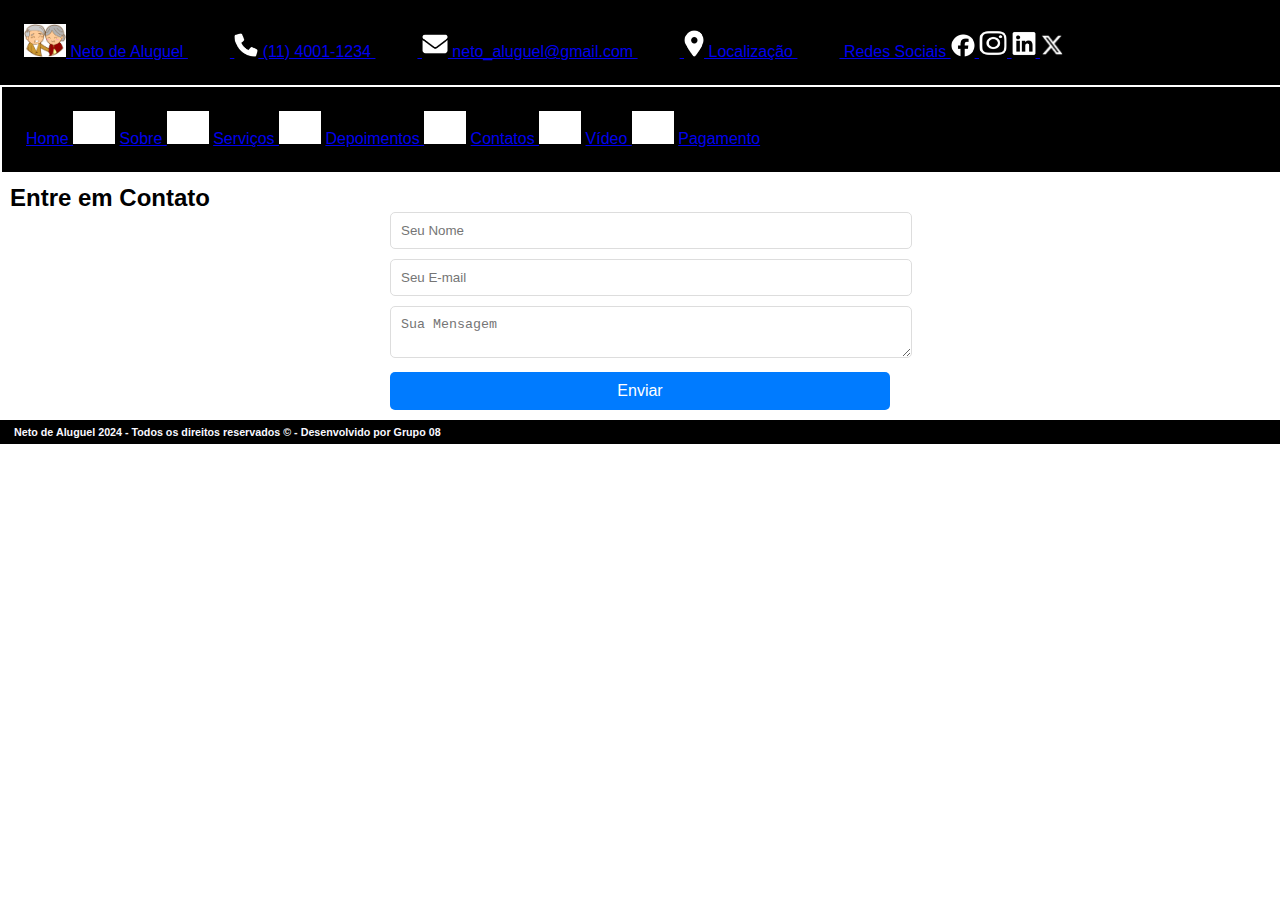
==== contato.html @ 3c8f2c05 "first commit" ====
<!doctype html>
<html lang="pt-br">

		<head>
        	<meta charset="UTF-8">    
            <link rel="stylesheet" href="estilo.css">
            <meta name="viewport" content="width=device-width, initial-scale=1, shrink-to-fit=no">
            <link rel="stylesheet" href="https://stackpath.bootstrapcdn.com/bootstrap/4.1.3/css/bootstrap.min.css" integrity="sha384-MCw98/SFnGE8fJT3GXwEOngsV7Zt27NXFoaoApmYm81iuXoPkFOJwJ8ERdknLPMO" crossorigin="anonymous">
			<title>Neto de Aluguel</title>
		</head>
    <body>
      <nav class="navbar navbar-expand-sm">
          <a class="navbar-brand" href="#">
              <img src="public\assets\images\logo.png" alt="logo" style="width: 42px;"> Neto de Aluguel
              <img src="public\assets\images\black.png" style="width: 42px;">
              <img src="public\assets\images\icone_fone.png" alt="telefone" style="width: 24px;"> (11) 4001-1234
              <img src="public\assets\images\black.png" style="width: 42px;"> 
              <img src="public\assets\images\icone_email.png" alt="email" style="width: 26px;"> neto_aluguel@gmail.com
              <img src="public\assets\images\black.png" style="width: 42px;">
              <img src="public\assets\images\icone_maps.png" alt="localização" style="width: 20px;"> Localização
              <img src="public\assets\images\black.png" style="width: 42px;"> 

              Redes Sociais 
              <img src="public\assets\images\icone_facebook.png" style="width: 24px;">
              <img src="public\assets\images\icone_instagram.png" style="width: 28px">
              <img src="public\assets\images\icone_linkedin.png" style="width: 24px;">
              <img src="public\assets\images\icone_xtwitter.png" style="width: 24px;">

              
          </a>
      </nav>
      <header>
        
        <nav class="navbar navbar-expand-sm bg-white">
        <a class="navbar-brand" href="#">
        <a href="index.html"> Home </a> 
        <img src="public\assets\images\white.png" style="width: 42px;"> <a href="sobre.html"> Sobre </a>
        <img src="public\assets\images\white.png" style="width: 42px;"> <a href="serviços.html"> Serviços </a> 
        <img src="public\assets\images\white.png" style="width: 42px;"> <a href="depoimentos.html"> Depoimentos </a>
        <img src="public\assets\images\white.png" style="width: 42px;"> <a href="contato.html"> Contatos </a>
        <img src="public\assets\images\white.png" style="width: 42px;"> <a href="video.html"> Vídeo </a>    
        <img src="public\assets\images\white.png" style="width: 42px;"> <a href="pagamento.html"> Pagamento </a>     
      </header>

        <section id="contato" class="contact">
          <div class="container">
              <h2>Entre em Contato</h2>
              <form>
                  <input type="text" placeholder="Seu Nome" required>
                  <input type="email" placeholder="Seu E-mail" required>
                  <textarea placeholder="Sua Mensagem" required></textarea>
                  <button type="submit" class="btn">Enviar</button>
              </form>
          </div>
        </section>
        <footer>
          <h6>Neto de Aluguel 2024 - Todos os direitos reservados &#169; - Desenvolvido por Grupo 08</h6>
       </footer>
       
  </body>
</html>
---- estilo.css ----
*{
    margin: 0;
    padding: 0;
    box-sizing: 0;
}
body{font: rgb(18, 19, 18);}
                body{font-family:Verdana, Geneva, Tahoma, sans-serif}; 
                h2{color:black}
                h3{color:crimson}
                h4{color:darkblue}

                    .job{
                    margin: 8px;
                    width: 240px;
                    height: 380px;
                    background-color:cornflowerblue;
                    }

                    .menu{
                        margin: 8px;
                        width: 1200px;
                        height: 380px;
                        background-color:cornflowerblue;  
                        h4{color:black}
                        text-indent: 6px;
                    }


                    header{
                        font-family:Verdana, Geneva, Tahoma, sans-serif;
                        text-align:left; 
                        padding: 2px;
                        width: 100%;
                        clear: both;
                        
                        
                        h1{color: ghostwhite;}
                        h5{color: ghostwhite;}
                        h6{color: ghostwhite;}
                        }

                        footer{
                            font-family:Verdana, Geneva, Tahoma, sans-serif;
                            text-align:left; 
                            padding: 6px;
                            width: 100%;
                            clear: both;
                            background-color: black;
                            text-indent: 8px;
                            
                            h1{color: ghostwhite;}
                            h5{color: ghostwhite;}
                            h6{color: ghostwhite;}
                            }

                    
                    main{
                    width:75%;
                    height: 100%;
                    text-indent: 12px;
                    align-self: left;
                    background-color:write
                    }

                    section{
                    background-color: write;
                    padding: 10px;
                    align-self: left;
                    text-align: left; 
                    }

                    .caixa-flexivel{
                        display:inline-flex;
                        flex-wrap:wrap; 
                        justify-content: center;
                        background-color: write;
                        width: 100%;
                        }

                        .caixa-flexivel div{
                            flex-wrap: nowrap; 
                            background-color:write;
                            width: 380px;
                            margin: 10px;
                            text-align: center;
                            line-height: 40px;
                            padding: 20px;
                            font-size: 18px;
                            align-self: center;
                            }

                            .navbar{
                                background-color:black;
                                padding: 24px;
                            }
.serviços{
    background-color: white;
    display: grid;
    grid-template-columns: repeat(3, 1fr);
    max-width: 900px;
    margin: 0 auto;
    grid-gap: 40px;
 }
.cards {
    background-color: white;
    display: flex;
    flex-direction: column;
    align-items: center;
    padding: 35px 40px;
    box-shadow: 6px 6px 10px #a0a0a09d ;
    transition: transform 0.3s ease, background-color 0.3s ease, color 0.3s ease
}

.user{
    width: 100px; /* Define um tamanho máximo para a imagem */
    height: 100px;
    border-radius: 50%;
    margin-bottom: 15px;

}
.stars {
    width: 20px; /* Define um tamanho máximo para a imagem */
}
.checked {
    color: orange;  
}
.falando {
    font-family: Heebo;
    font-weight: 900;
    font-size: 2rem;
    margin-bottom: 20px;
    text-align: center;
    color: #007BFF
}

.serviços_s{
    background-color: white;
    display: grid;
    max-width: 900px;
    margin: 0 auto;
    grid-gap: 40px;
    font-family:serif

 }

 /* Contact Section */
.contact form {
    max-width: 500px;
    margin: 0 auto;
}

.contact input, .contact textarea {
    width: 100%;
    padding: 10px;
    margin-bottom: 10px;
    border: 1px solid #ddd;
    border-radius: 5px;
}

.contact button {
    width: 100%;
    padding: 10px;
    background: #007BFF;
    color: #fff;
    border: none;
    border-radius: 5px;
    font-size: 1rem;
    cursor: pointer;
}

.contact button:hover {
    background: #0056b3;
}

/* Footer */
.footer {
    background: #333;
    color: #fff;
    text-align: center;
    padding: 20px 0;
    margin-top: 20px;
}

/* About Section */

.background-container {
    position: relative;
    background-image: url('public\assets\images\Idosos_Casal.jpeg'); /* Substitua pela URL da sua imagem */
    background-size: cover; /* Faz com que a imagem cubra todo o elemento */
    background-position: center; /* Centraliza a imagem */
    padding: 20px;
    color: black; /* Define a cor do texto para destacar sobre a imagem */
    text-shadow: 2px 2px 4px rgba(0, 0, 0, 0.6); /* Adiciona sombra ao texto */
}

/* Estilo do parágrafo */
.background-container p {
    font-size: 1.2rem;
}

.about {
    display: flex;
    flex-direction: column;
    align-items: center;
    padding: 35px 40px;
}

.about h2 {
    font-size: 2rem;
    margin-bottom: 20px;
    text-align: center;
    color: #007BFF;
}

.about p {
    font-size: 1.1rem;
    margin-bottom: 15px;
    text-align: justify;
    max-width: 800px;
    margin-left: auto;
    margin-right: auto;
}

.services {
    padding: 40px 20px;
    max-width: 1200px;
    margin: auto;
}

.services h2 {
    text-align: center;
    font-size: 2rem;
    margin-bottom: 30px;
    color: #007BFF;
}

.service-card {
    background: white;
    border: 1px solid #ddd;
    border-radius: 8px;
    box-shadow: 0 4px 8px rgba(0, 0, 0, 0.1);
    padding: 20px;
    margin-bottom: 20px;
    transition: transform 0.3s ease, background-color 0.3s ease, color 0.3s ease;
}

.service-card:hover {
    transform: scale(1.05);
    background-color: #007BFF;
    color: white;
}

.service-card h3 {
    font-size: 1.5rem;
    margin-bottom: 10px;
    color: #007BFF;
    transition: color 0.3s ease;
}

.service-card:hover h3 {
    color: white;
}

.service-card p {
    font-size: 1rem;
    color: #555;
    transition: color 0.3s ease;
}

.service-card:hover p {
    color: white;
}
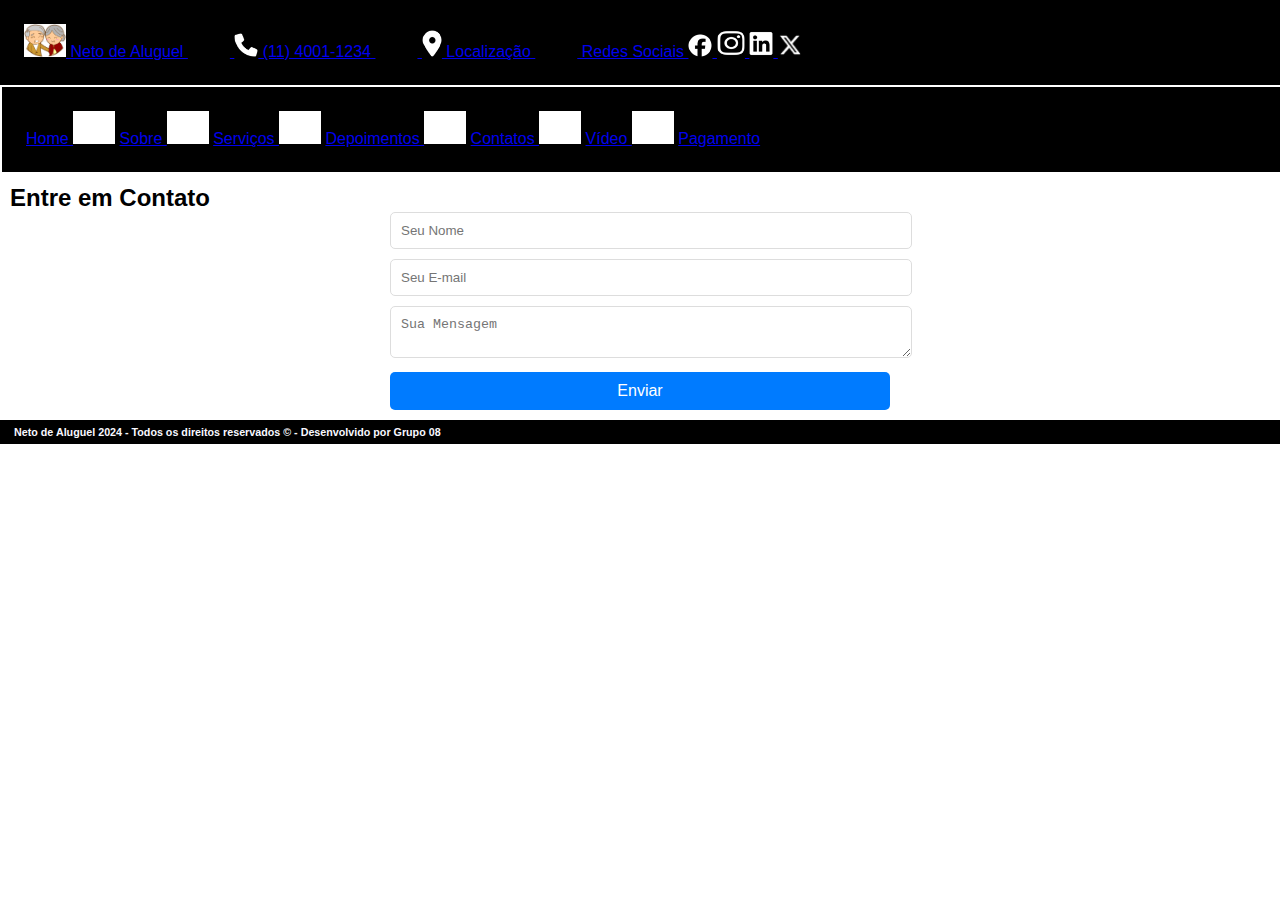
==== commit 69e72997: "Add files via upload" ====
--- a/contato.html
+++ b/contato.html
@@ -11,14 +11,12 @@
     <body>
       <nav class="navbar navbar-expand-sm">
           <a class="navbar-brand" href="#">
-              <img src="public\assets\images\logo.png" alt="logo" style="width: 42px;"> Neto de Aluguel
-              <img src="public\assets\images\black.png" style="width: 42px;">
-              <img src="public\assets\images\icone_fone.png" alt="telefone" style="width: 24px;"> (11) 4001-1234
-              <img src="public\assets\images\black.png" style="width: 42px;"> 
-              <img src="public\assets\images\icone_email.png" alt="email" style="width: 26px;"> neto_aluguel@gmail.com
-              <img src="public\assets\images\black.png" style="width: 42px;">
-              <img src="public\assets\images\icone_maps.png" alt="localização" style="width: 20px;"> Localização
-              <img src="public\assets\images\black.png" style="width: 42px;"> 
+            <img src="public\assets\images\logo.png" alt="logo" style="width: 42px;"> Neto de Aluguel
+            <img src="public\assets\images\black.png" style="width: 42px;">
+            <img src="public\assets\images\icone_fone.png" alt="telefone" style="width: 24px;"> (11) 4001-1234
+            <img src="public\assets\images\black.png" style="width: 42px;"> 
+            <img src="public\assets\images\icone_maps.png" alt="localização" style="width: 20px;"> Localização
+            <img src="public\assets\images\black.png" style="width: 42px;"> 
 
               Redes Sociais 
               <img src="public\assets\images\icone_facebook.png" style="width: 24px;">
